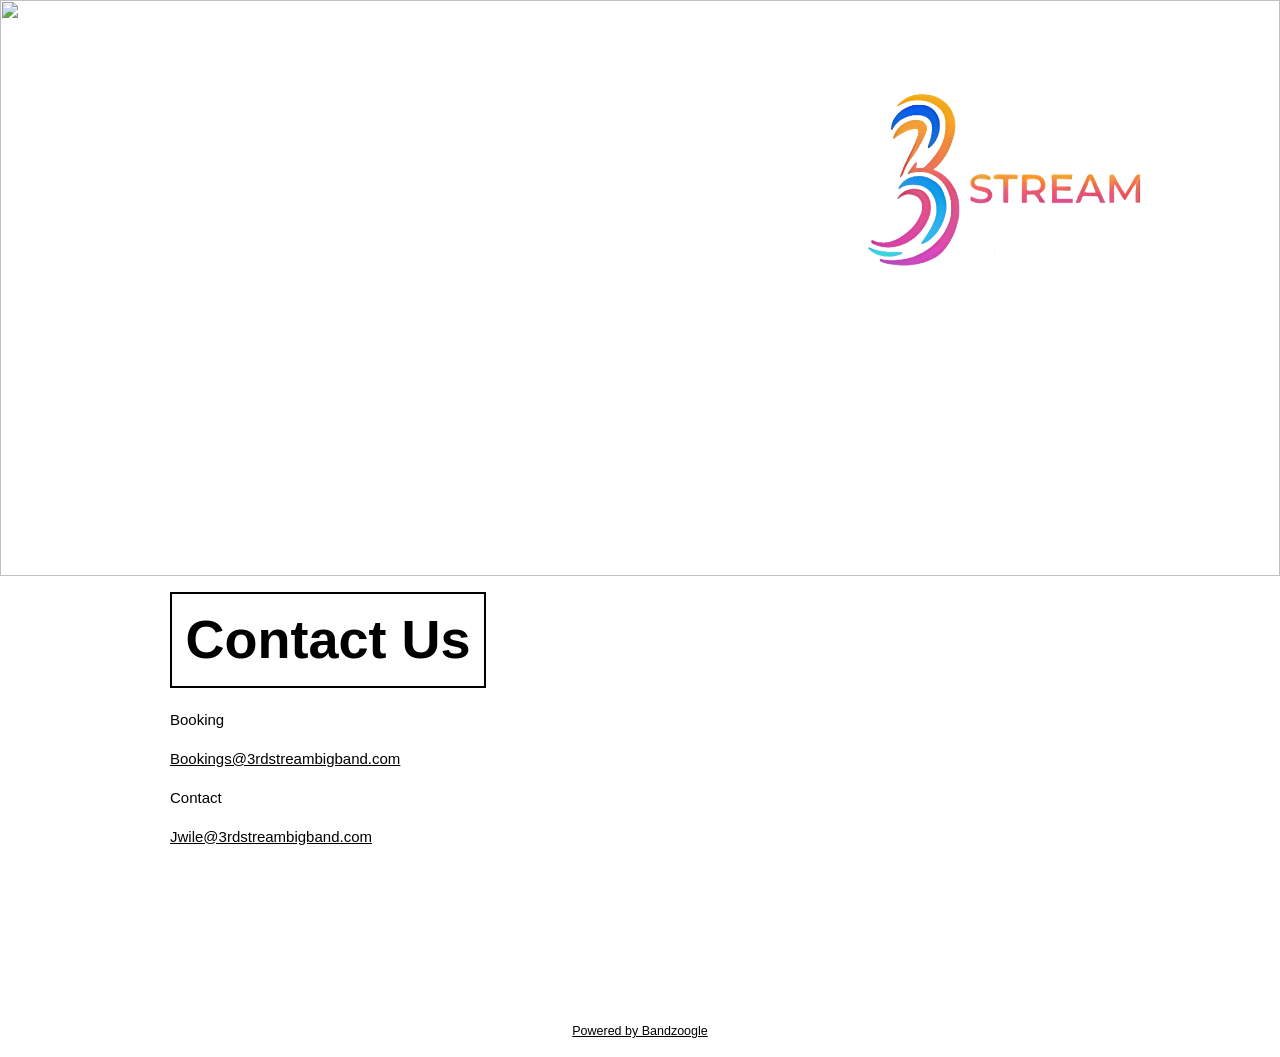
==== contact.html @ d9bb002b "Moved files to root" ====
<!DOCTYPE html>
<html id="scoped-css" class="not-logged-in no-js locale-en no-commerce" data-controller="" data-action="">
  
<!-- Mirrored from 3rdstreambigband.com/contact by HTTrack Website Copier/3.x [XR&CO'2014], Mon, 10 Aug 2026 00:32:26 GMT -->
<!-- Added by HTTrack --><meta http-equiv="content-type" content="text/html;charset=utf-8" /><!-- /Added by HTTrack -->
<head prefix="fb: http://www.facebook.com/2008/fbml og: http://opengraphprotocol.org/schema/">
    <meta charset="utf-8">
<meta http-equiv="X-UA-Compatible" content="IE=edge">
<title>3rd Stream Big Band - Contact</title>



    

    


<meta name="viewport" content="width=device-width">


<link rel="stylesheet" href="assets-app-production-pubnet.bndzgl.com/assets/usersite/application-7e1c2926b9871a1d9af09c7856b9c6609b6149b981fcbddb1d0e966303bf4316.css" media="screen" data-turbo-track="reload" />

    <script src="assets-app-production-pubnet.bndzgl.com/assets/usersite/themes/motiv-27b431ea64eb05230f53120e18dc5fb5eb8eedee2ac021db8546f7c849b88663.js" type="module" async="async" data-turbo-track="reload"></script>
  <link rel="stylesheet" href="assets-app-production-pubnet.bndzgl.com/assets/usersite/themes/motiv-3c1857070245957fd882a4499716e434329370ed6b64a64d6f753e266fe4dab1.css" media="screen" data-turbo-track="reload" />
  
  <style type="text/css" class="theme-config-properties">
    @import url('https://fonts.googleapis.com/css2?family=Droid+Serif:wght@700&amp;display=swap');
@import url('https://fonts.googleapis.com/css2?family=Droid+Serif&amp;display=swap');
@font-face { font-family: "Montserrat"; src: url('http://assets-production.bndzgl.com/assets/e1532ee4-0772-4915-86bd-6b50d09e55a1/montserrat-bold.woff2') format('woff2'), url('http://assets-production.bndzgl.com/assets/e1532ee4-0772-4915-86bd-6b50d09e55a1/montserrat-bold.woff') format('woff'), url('http://assets-production.bndzgl.com/assets/e1532ee4-0772-4915-86bd-6b50d09e55a1/montserrat-bold.ttf') format('truetype'); font-style: normal; font-weight: 700; }
@font-face { font-family: "Montserrat"; src: url('http://assets-production.bndzgl.com/assets/ea390843-f56d-4ad1-b993-533b66dcb849/montserrat-regular.woff2') format('woff2'), url('http://assets-production.bndzgl.com/assets/ea390843-f56d-4ad1-b993-533b66dcb849/montserrat-regular.woff') format('woff'), url('http://assets-production.bndzgl.com/assets/ea390843-f56d-4ad1-b993-533b66dcb849/montserrat-regular.ttf') format('truetype'); font-style: normal; font-weight: 400; }
@font-face { font-family: "Montserrat"; src: url('http://assets-production.bndzgl.com/assets/81fb3386-c85b-4eeb-9db9-d98a1b69dfc2/montserrat-semibold.woff2') format('woff2'), url('http://assets-production.bndzgl.com/assets/81fb3386-c85b-4eeb-9db9-d98a1b69dfc2/montserrat-semibold.woff') format('woff'), url('http://assets-production.bndzgl.com/assets/81fb3386-c85b-4eeb-9db9-d98a1b69dfc2/montserrat-semibold.ttf') format('truetype'); font-style: normal; font-weight: 600; }
:root {
  --theme-config-version: "theme_configs/4512193-20240620012657000000";
  --text-color: hsl(0, 0%, 0%);
--text-color-hsl: 0, 0%, 0%;
--text-color-h: 0;
--text-color-s: 0;
--text-color-l: 0;
--text-color-a: 1.0;
--link-color: hsl(0, 0%, 0%);
--link-color-hsl: 0, 0%, 0%;
--link-color-h: 0;
--link-color-s: 0;
--link-color-l: 0;
--link-color-a: 1.0;
--feature-title-color: hsl(0, 0%, 0%);
--feature-title-color-hsl: 0, 0%, 0%;
--feature-title-color-h: 0;
--feature-title-color-s: 0;
--feature-title-color-l: 0;
--feature-title-color-a: 1.0;
--nav-link-color: hsl(0, 0%, 100%);
--nav-link-color-hsl: 0, 0%, 100%;
--nav-link-color-h: 0;
--nav-link-color-s: 0;
--nav-link-color-l: 100;
--nav-link-color-a: 1.0;
--nav-link-rollover-color: hsl(0, 0%, 100%);
--nav-link-rollover-color-hsl: 0, 0%, 100%;
--nav-link-rollover-color-h: 0;
--nav-link-rollover-color-s: 0;
--nav-link-rollover-color-l: 100;
--nav-link-rollover-color-a: 1.0;
--sub-menu-background-color: hsl(0, 0%, 100%);
--sub-menu-background-color-hsl: 0, 0%, 100%;
--sub-menu-background-color-h: 0;
--sub-menu-background-color-s: 0;
--sub-menu-background-color-l: 100;
--sub-menu-background-color-a: 1.0;
--sub-menu-link-color: hsl(0, 0%, 0%);
--sub-menu-link-color-hsl: 0, 0%, 0%;
--sub-menu-link-color-h: 0;
--sub-menu-link-color-s: 0;
--sub-menu-link-color-l: 0;
--sub-menu-link-color-a: 1.0;
--mobile-nav-link-color: hsl(0, 0%, 100%);
--mobile-nav-link-color-hsl: 0, 0%, 100%;
--mobile-nav-link-color-h: 0;
--mobile-nav-link-color-s: 0;
--mobile-nav-link-color-l: 100;
--mobile-nav-link-color-a: 1.0;
--page-title-type-enum: logo;
--page-title-string: "3RD STREAM BIG BAND";
--page-title-logo-background-image: url("images.zoogletools.com/s_bzglfiles/u/977037/cdb2e8a23fd7a0f8867be0e07daa33da6329a30c/original/3rd-white.png/%21%21/meta_eyJzcmNCdWNrZXQiOiJiemdsZmlsZXMifQ%3d%3d.png");
--page-title-logo-size-number: 55%;
--page-title-logo-size-number-unitless: 55;
--page-title-color: hsl(0, 100%, 46%);
--page-title-color-hsl: 0, 100%, 46%;
--page-title-color-h: 0;
--page-title-color-s: 100;
--page-title-color-l: 46;
--page-title-color-a: 1.0;
--site-wide-my-sites-size-number: 1.5rem;
--site-wide-my-sites-size-number-unitless: 1.5;
--site-wide-my-sites-rgba: hsl(0, 0%, 100%);
--site-wide-my-sites-color: hsl(0, 0%, 100%);
--site-wide-my-sites-rgba-hsl: 0, 0%, 100%;
--site-wide-my-sites-rgba-h: 0;
--site-wide-my-sites-rgba-s: 0;
--site-wide-my-sites-rgba-l: 100;
--site-wide-my-sites-rgba-a: 1.0;
--site-wide-my-sites-hover-rgba: hsl(0, 0%, 94%);
--site-wide-my-sites-hover-color: hsl(0, 0%, 94%);
--site-wide-my-sites-hover-rgba-hsl: 0, 0%, 94%;
--site-wide-my-sites-hover-rgba-h: 0;
--site-wide-my-sites-hover-rgba-s: 0;
--site-wide-my-sites-hover-rgba-l: 94;
--site-wide-my-sites-hover-rgba-a: 1.0;
--site-wide-my-sites-align-enum: center;
--swmp-use-custom-colors-boolean: true;
--swmp-background-color: hsl(220, 5%, 12%);
--swmp-background-color-hsl: 220, 5%, 12%;
--swmp-background-color-h: 220;
--swmp-background-color-s: 5;
--swmp-background-color-l: 12;
--swmp-background-color-a: 1.0;
--swmp-text-color-enum: white;
--button-color: hsl(0, 0%, 0%);
--button-color-hsl: 0, 0%, 0%;
--button-color-h: 0;
--button-color-s: 0;
--button-color-l: 0;
--button-color-a: 1.0;
--button-hover-color: hsl(0, 0%, 0%);
--button-hover-color-hsl: 0, 0%, 0%;
--button-hover-color-h: 0;
--button-hover-color-s: 0;
--button-hover-color-l: 0;
--button-hover-color-a: 1.0;
--button-shape-enum: square;
--button-style-enum: outline;
--diagonal-elements-boolean: false;
--image-texture-overlay-boolean: false;
--image-filter-enum: none;
--image-filter-custom-rgba: hsla(220, 5%, 12%, 0.2);
--image-filter-custom-color: hsla(220, 5%, 12%, 0.2);
--image-filter-custom-rgba-hsl: 220, 5%, 12%;
--image-filter-custom-rgba-h: 220;
--image-filter-custom-rgba-s: 5;
--image-filter-custom-rgba-l: 12;
--image-filter-custom-rgba-a: 0.2;
--image-filter-custom-mode-enum: multiply;
--page-background-color: hsl(0, 0%, 100%);
--page-background-color-hsl: 0, 0%, 100%;
--page-background-color-h: 0;
--page-background-color-s: 0;
--page-background-color-l: 100;
--page-background-color-a: 1.0;
--mobile-nav-background-color: hsl(0, 0%, 0%);
--mobile-nav-background-color-hsl: 0, 0%, 0%;
--mobile-nav-background-color-h: 0;
--mobile-nav-background-color-s: 0;
--mobile-nav-background-color-l: 0;
--mobile-nav-background-color-a: 1.0;
--page-title-animation-boolean: true;
--page-title-animation-enum: None;
--page-title-animation-rgba: hsl(232, 67%, 13%);
--page-title-animation-color: hsl(232, 67%, 13%);
--page-title-animation-rgba-hsl: 232, 67%, 13%;
--page-title-animation-rgba-h: 232;
--page-title-animation-rgba-s: 67;
--page-title-animation-rgba-l: 13;
--page-title-animation-rgba-a: 1.0;
--page-title-vertical-position-number: 30%;
--page-title-vertical-position-number-unitless: 30;
--page-title-alignment-enum: right;
--header-height-number: 64%;
--header-height-number-unitless: 64;
--accent-elements-boolean: true;
--heading-color: hsl(0, 0%, 0%);
--heading-color-hsl: 0, 0%, 0%;
--heading-color-h: 0;
--heading-color-s: 0;
--heading-color-l: 0;
--heading-color-a: 1.0;
--page-title-typeface-style: "bold";
--page-title-typeface-style-stylesheet: "//assets-production.bndzgl.com/assets/e1532ee4-0772-4915-86bd-6b50d09e55a1/stylesheet.css#Montserrat-bold";
--page-title-typeface-style-stack: 'Montserrat', sans-serif;
--page-title-typeface-style-font-weight: 700;
--page-title-typeface-style-font-style: normal;
--page-title-typeface-size-number: 47px;
--page-title-typeface-size-number-unitless: 47;
--page-title-uppercase-boolean: false;
--heading-typeface-style: "bold";
--heading-typeface-style-stylesheet: "https://fonts.googleapis.com/css2?family=Droid+Serif:wght@700&display=swap";
--heading-typeface-style-stack: 'Droid Serif', serif;
--heading-typeface-style-font-weight: 700;
--heading-typeface-style-font-style: normal;
--heading-typeface-size-number: 24px;
--heading-typeface-size-number-unitless: 24;
--heading-uppercase-boolean: false;
--content-typeface-style: "regular";
--content-typeface-style-stylesheet: "//assets-production.bndzgl.com/assets/ea390843-f56d-4ad1-b993-533b66dcb849/stylesheet.css#Montserrat-regular";
--content-typeface-style-stack: 'Montserrat', sans-serif;
--content-typeface-style-font-weight: 400;
--content-typeface-style-font-style: normal;
--content-typeface-size-number: 15px;
--content-typeface-size-number-unitless: 15;
--content-lineheight-number: 1.6;
--content-lineheight-number-unitless: 1.6;
--content-uppercase-boolean: false;
--feature-title-typeface-style: "semibold";
--feature-title-typeface-style-stylesheet: "//assets-production.bndzgl.com/assets/81fb3386-c85b-4eeb-9db9-d98a1b69dfc2/stylesheet.css#Montserrat-semibold";
--feature-title-typeface-style-stack: 'Montserrat', sans-serif;
--feature-title-typeface-style-font-weight: 600;
--feature-title-typeface-style-font-style: normal;
--feature-title-typeface-size-number: 54px;
--feature-title-typeface-size-number-unitless: 54;
--feature-title-uppercase-boolean: false;
--menu-item-typeface-style: "regular";
--menu-item-typeface-style-stylesheet: "//assets-production.bndzgl.com/assets/ea390843-f56d-4ad1-b993-533b66dcb849/stylesheet.css#Montserrat-regular";
--menu-item-typeface-style-stack: 'Montserrat', sans-serif;
--menu-item-typeface-style-font-weight: 400;
--menu-item-typeface-style-font-style: normal;
--menu-item-typeface-size-number: 23px;
--menu-item-typeface-size-number-unitless: 23;
--menu-item-uppercase-boolean: false;
--feature-title-letterspacing-number: 0em;
--feature-title-letterspacing-number-unitless: 0;
--page-title-letterspacing-number: 0em;
--page-title-letterspacing-number-unitless: 0;
--secondary-heading-typeface-style: "regular";
--secondary-heading-typeface-style-stylesheet: "https://fonts.googleapis.com/css2?family=Droid+Serif&display=swap";
--secondary-heading-typeface-style-stack: 'Droid Serif', serif;
--secondary-heading-typeface-style-font-weight: 400;
--secondary-heading-typeface-style-font-style: normal;
--secondary-heading-typeface-size-number: 15px;
--secondary-heading-typeface-size-number-unitless: 15;
--secondary-heading-uppercase-boolean: true;
--secondary-heading-color: hsl(0, 0%, 0%);
--secondary-heading-color-hsl: 0, 0%, 0%;
--secondary-heading-color-h: 0;
--secondary-heading-color-s: 0;
--secondary-heading-color-l: 0;
--secondary-heading-color-a: 1.0;
--heading-lineheight-number: 1.4;
--heading-lineheight-number-unitless: 1.4;
--secondary-heading-lineheight-number: 1.4;
--secondary-heading-lineheight-number-unitless: 1.4;
--feature-title-lineheight-number: 1.4;
--feature-title-lineheight-number-unitless: 1.4;
--use-custom-mobile-header-height-boolean: false;
--mobile-header-height-number: 70%;
--mobile-header-height-number-unitless: 70;
--content-link-style-enum: underline;
--accent-elements-enum: Title Plaque;
--use-device-dependent-logo-sizes-boolean: false;
--tablet-logo-size-number: 50%;
--tablet-logo-size-number-unitless: 50;
--mobile-logo-size-number: 50%;
--mobile-logo-size-number-unitless: 50;
--use-device-dependent-title-sizes-boolean: false;
--tablet-page-title-typeface-size-number: 64px;
--tablet-page-title-typeface-size-number-unitless: 64;
--mobile-page-title-typeface-size-number: 36px;
--mobile-page-title-typeface-size-number-unitless: 36;
--page-title-letterspacing-mobile-boolean: false;
--section-background-color: hsl(0, 0%, 100%);
--_section-background-color: hsl(0, 0%, 100%);
--section-background-color-hsl: 0, 0%, 100%;
--_section-background-color-hsl: 0, 0%, 100%;
--section-background-color-h: 0;
--_section-background-color-h: 0;
--section-background-color-s: 0;
--_section-background-color-s: 0;
--section-background-color-l: 100;
--_section-background-color-l: 100;
--section-background-color-a: 1.0;
--_section-background-color-a: 1.0;
}

.style-section-style-1,.style-section-style-2 .complementary-section-style {
  --background-color-hsl: 0, 0%, 98%;
--background-color-h: 0;
--background-color-s: 0;
--background-color-l: 98;
--background-color-a: 1.0;
--text-color: hsl(0, 0%, 0%);
--text-color-hsl: 0, 0%, 0%;
--text-color-h: 0;
--text-color-s: 0;
--text-color-l: 0;
--text-color-a: 1.0;
--link-color: hsl(0, 0%, 0%);
--link-color-hsl: 0, 0%, 0%;
--link-color-h: 0;
--link-color-s: 0;
--link-color-l: 0;
--link-color-a: 1.0;
--feature-title-color: hsl(0, 0%, 0%);
--feature-title-color-hsl: 0, 0%, 0%;
--feature-title-color-h: 0;
--feature-title-color-s: 0;
--feature-title-color-l: 0;
--feature-title-color-a: 1.0;
--heading-color: hsl(0, 0%, 0%);
--heading-color-hsl: 0, 0%, 0%;
--heading-color-h: 0;
--heading-color-s: 0;
--heading-color-l: 0;
--heading-color-a: 1.0;
--button-color: hsl(0, 0%, 0%);
--button-color-hsl: 0, 0%, 0%;
--button-color-h: 0;
--button-color-s: 0;
--button-color-l: 0;
--button-color-a: 1.0;
--button-hover-color: hsl(0, 0%, 0%);
--button-hover-color-hsl: 0, 0%, 0%;
--button-hover-color-h: 0;
--button-hover-color-s: 0;
--button-hover-color-l: 0;
--button-hover-color-a: 1.0;
--secondary-heading-color: hsl(0, 0%, 0%);
--secondary-heading-color-hsl: 0, 0%, 0%;
--secondary-heading-color-h: 0;
--secondary-heading-color-s: 0;
--secondary-heading-color-l: 0;
--secondary-heading-color-a: 1.0;
--section-background-color: hsl(0, 0%, 98%);
--_section-background-color: hsl(0, 0%, 98%);
--section-background-color-hsl: 0, 0%, 98%;
--_section-background-color-hsl: 0, 0%, 98%;
--section-background-color-h: 0;
--_section-background-color-h: 0;
--section-background-color-s: 0;
--_section-background-color-s: 0;
--section-background-color-l: 98;
--_section-background-color-l: 98;
--section-background-color-a: 1.0;
--_section-background-color-a: 1.0;
  --_background-color: hsl(0, 0%, 98%);
--_background-color-hsl: 0, 0%, 98%;
--_background-color-h: 0;
--_background-color-s: 0;
--_background-color-l: 98;
--_background-color-a: 1.0;
}


.style-section-style-2,.style-section-style-1 .complementary-section-style,.default-section-style .complementary-section-style {
  --background-color-hsl: 0, 0%, 19%;
--background-color-h: 0;
--background-color-s: 0;
--background-color-l: 19;
--background-color-a: 1.0;
--text-color: hsl(0, 0%, 100%);
--text-color-hsl: 0, 0%, 100%;
--text-color-h: 0;
--text-color-s: 0;
--text-color-l: 100;
--text-color-a: 1.0;
--link-color: hsl(0, 0%, 100%);
--link-color-hsl: 0, 0%, 100%;
--link-color-h: 0;
--link-color-s: 0;
--link-color-l: 100;
--link-color-a: 1.0;
--feature-title-color: hsl(0, 0%, 100%);
--feature-title-color-hsl: 0, 0%, 100%;
--feature-title-color-h: 0;
--feature-title-color-s: 0;
--feature-title-color-l: 100;
--feature-title-color-a: 1.0;
--heading-color: hsl(0, 0%, 100%);
--heading-color-hsl: 0, 0%, 100%;
--heading-color-h: 0;
--heading-color-s: 0;
--heading-color-l: 100;
--heading-color-a: 1.0;
--button-color: hsl(0, 0%, 100%);
--button-color-hsl: 0, 0%, 100%;
--button-color-h: 0;
--button-color-s: 0;
--button-color-l: 100;
--button-color-a: 1.0;
--button-hover-color: hsl(0, 0%, 100%);
--button-hover-color-hsl: 0, 0%, 100%;
--button-hover-color-h: 0;
--button-hover-color-s: 0;
--button-hover-color-l: 100;
--button-hover-color-a: 1.0;
--secondary-heading-color: hsl(0, 0%, 100%);
--secondary-heading-color-hsl: 0, 0%, 100%;
--secondary-heading-color-h: 0;
--secondary-heading-color-s: 0;
--secondary-heading-color-l: 100;
--secondary-heading-color-a: 1.0;
--section-background-color: hsl(0, 0%, 19%);
--_section-background-color: hsl(0, 0%, 19%);
--section-background-color-hsl: 0, 0%, 19%;
--_section-background-color-hsl: 0, 0%, 19%;
--section-background-color-h: 0;
--_section-background-color-h: 0;
--section-background-color-s: 0;
--_section-background-color-s: 0;
--section-background-color-l: 19;
--_section-background-color-l: 19;
--section-background-color-a: 1.0;
--_section-background-color-a: 1.0;
  --_background-color: hsl(0, 0%, 19%);
--_background-color-hsl: 0, 0%, 19%;
--_background-color-h: 0;
--_background-color-s: 0;
--_background-color-l: 19;
--_background-color-a: 1.0;
}




  </style>





<link rel="stylesheet" href="assets-app-production-pubnet.bndzgl.com/assets/usersite_print-b71ab680fe1fa86be1153b0da4ccb898bd3971ddb341910c16fbca8228daac75.css" media="print" data-turbo-track="reload" />

<script type="application/ld+json">{"@context":"http:\/\/schema.org","@type":"WebSite","name":"3rd Stream Big Band","url":"https:\/\/3rdstreambigband.com\/","sameAs":["https:\/\/www.facebook.com\/p\/The-3rd-Stream-Big-Band-ATL-100063924797934\/","https:\/\/www.youtube.com\/@3rdstreambigband825"]}</script>


  <script src="assets-app-production-pubnet.bndzgl.com/assets/usersite/application-e3490ddf6323dba92425420d7fd107cd1bae9f25b903797591403db0403dcbb3.js" data-turbo-track="reload"></script>
<script src="assets-app-production-pubnet.bndzgl.com/assets/usersite-ed3ac8361182bb9f26510bc4d0d2a6daead214de0c4d9b705e328264e905234b.js" defer="defer" type="module" data-turbo-track="reload"></script>
<link rel="stylesheet" href="assets-app-production-pubnet.bndzgl.com/assets/usersite-1a85e91df3ebf26944862895fb771c6ed3f07f74f96daaa2a21651afc57485b4.css" async="async" media="screen" data-turbo-track="reload" />








<meta name="csrf-param" content="authenticity_token" />
<meta name="csrf-token" content="nWFMn_YP-nQjwmLF_OG9B4SEU8cRfr4vA7VEF2T3vaWTRWpc7FtadleBsgx4ogzpc1a1zWeFyp5MPG7JkoxE_w" />
<meta name="title" content="3rd Stream Big Band - Contact">
<meta property="og:title" content="3rd Stream Big Band - Contact">
<meta name="twitter:title" content="3rd Stream Big Band - Contact">
<meta name="description" content="Contact. 3rd Stream Big Band">
<meta property="og:description" content="Contact. 3rd Stream Big Band">
<meta name="twitter:description" content="Contact. 3rd Stream Big Band">
<meta name="url" content="https://3rdstreambigband.com/contact">
<meta property="og:url" content="https://3rdstreambigband.com/contact">
<meta name="twitter:card" content="summary">

<meta name="turbo-prefetch" content="false">
<meta name="turbo-refresh-method" content="morph">


<link rel="canonical" href="contact.html">


  <style class="page-styles">
    .website-page-contact {
      --first-row-background-color: var(--page-background-color);
    }
  </style>








<meta name="remix-stylesheet" content="//assets-app-production-pubnet.bndzgl.com/assets/remix-1e899724e72cbce391678877b7e11b87bdc8073febe254203cb8db4536368404.css">




</head>
  <body class="theme-motiv theme-motiv-a m-style-theme-config-4512193 bz has-swms not-intro-page" data-slug="contact" data-turbo="true" data-controller="live-chat no-pjax" data-editor--editor-state-target="usersite" data-variant="a">
    
    


    

      
<div class="usersite-container-wrap">
  <div id="usersite-container-inner-wrap">
    <div id="usersite-container" data-theme-page-title-type-enum="logo" data-theme-site-wide-my-sites-align-enum="center" data-theme-swmp-use-custom-colors-boolean="1" data-theme-swmp-text-color-enum="white" data-theme-button-shape-enum="square" data-theme-button-style-enum="outline" data-theme-diagonal-elements-boolean="0" data-theme-image-texture-overlay-boolean="0" data-theme-image-filter-enum="none" data-theme-image-filter-custom-mode-enum="multiply" data-theme-page-title-animation-boolean="1" data-theme-page-title-animation-enum="None" data-theme-page-title-alignment-enum="right" data-theme-accent-elements-boolean="1" data-theme-page-title-uppercase-boolean="0" data-theme-heading-uppercase-boolean="0" data-theme-content-uppercase-boolean="0" data-theme-feature-title-uppercase-boolean="0" data-theme-menu-item-uppercase-boolean="0" data-theme-secondary-heading-uppercase-boolean="1" data-theme-use-custom-mobile-header-height-boolean="0" data-theme-content-link-style-enum="underline" data-theme-accent-elements-enum="Title Plaque" data-theme-use-device-dependent-logo-sizes-boolean="0" data-theme-use-device-dependent-title-sizes-boolean="0" data-theme-page-title-letterspacing-mobile-boolean="0" data-theme-variant-key="a" data-controller="content-width">
      		
			<nav id="main-nav" class="mobile" data-action="turbo:load@document-&gt;selected-page#mark" data-controller="selected-page"><ul class="mobile list top menu-length-3"><li class="top"><div><a class="top" href="home.html">Home</a></div></li><li class="top"><div><a class="top" href="photo.html">Photo</a></div></li><li class="top selected"><div><a class="top" href="contact.html">Contact</a></div></li></ul><ul class="my-sites"><li class="facebook">  <a class="icon facebook" rel="noopener" target="_blank" title="https://www.facebook.com/p/The-3rd-Stream-Big-Band-ATL-100063924797934/" href="https://www.facebook.com/p/The-3rd-Stream-Big-Band-ATL-100063924797934/"><svg xmlns="http://www.w3.org/2000/svg" viewBox="0 0 9 18" class="icon"><path fill-rule="evenodd" d="M1.907 18V8.999H0V5.897h1.907V4.035C1.907 1.505 2.984 0 6.044 0h2.547v3.103H7c-1.191 0-1.27.433-1.27 1.242l-.005 1.552h2.885L8.27 9H5.724V18H1.907z"></path></svg></a>
</li> <li class="youtube">  <a class="icon youtube" rel="noopener" target="_blank" title="https://www.youtube.com/@3rdstreambigband825" href="https://www.youtube.com/@3rdstreambigband825"><svg xmlns="http://www.w3.org/2000/svg" viewBox="0 0 18 14" class="icon"><path d="M7.518.011l1.81-.01c.971.004 3.89.03 5.972.173l.355.05c.394.061.95.209 1.445.76.463.478.66 1.426.714 1.746l.017.108s.155 1.378.168 2.816L18 7.241c0 .654-.032 1.31-.068 1.84l-.1 1.172s-.17 1.274-.732 1.853c-.675.753-1.463.753-1.8.811l-.537.033c-2.11.12-4.778.138-5.547.14l-2.132-.03c-1.465-.029-3.372-.076-4.215-.143-.394-.116-1.294-.058-1.969-.81-.43-.444-.63-1.293-.7-1.668l-.031-.186S.014 8.875 0 7.437V5.654l.007-.39c.012-.45.035-.883.06-1.254l.1-1.172S.339 1.564.9.985C1.575.232 2.362.232 2.7.174l.75-.045C4.827.057 6.4.025 7.518.01zm-.973 3.262v6.545l6.546-3.273-6.546-3.272z"></path></svg></a>
</li></ul></nav>

		
		<div data-pjax-container>
			
        
  <div id="page-root" class="inner-page display-type-logo website-page-contact has-swms has-section-styles" data-page-id="7225246" data-slug="contact" data-chromeless="false">
    <div id="container">
	
		<header id="page-header">
			<div id="page_media_container" class="page-media-wrapper">
      <media-background-container class="moda m-page-media m-media m-bordered m-cut-corner m-clipped m-shape m-masked page-photos page-media-container" interval="medium" speed="medium" transition="fade" style="--media-background-color: #000000">
  <media-background crop-rect="{&quot;x&quot;:1276.9999999999995,&quot;y&quot;:250.76804770317239,&quot;w&quot;:2420.0000000000005,&quot;h&quot;:1333.3333333333335}" focal-point="{&quot;x&quot;:571.0000000000007,&quot;y&quot;:716.2319522968272}" original-width="3697" original-height="1935" mode="cropped" class="page-photo" image-align="center" image-justify="center" vignette="none" background-style="color" opacity="100">
  <picture>
      <source media="(max-width: 600px)" srcset="//images.zoogletools.com/s:bzglfiles/u/977037/1f9a44ee814a3a2fb80f740d1cd9d54a7e58e80d/original/3rd-stream-cropped.jpg/!!/b%3AW1sicmVzaXplIiwxMjAwXSxbIm1heCJdLFsid2UiXV0%3D/meta%3AeyJzcmNCdWNrZXQiOiJiemdsZmlsZXMifQ%3D%3D.jpg 1x, //images.zoogletools.com/s:bzglfiles/u/977037/1f9a44ee814a3a2fb80f740d1cd9d54a7e58e80d/original/3rd-stream-cropped.jpg/!!/b%3AW1sicmVzaXplIiwxODAwXSxbIm1heCJdLFsid2UiXV0%3D/meta%3AeyJzcmNCdWNrZXQiOiJiemdsZmlsZXMifQ%3D%3D.jpg 2x">
      <source media="(min-width: 601px)" srcset="//images.zoogletools.com/s:bzglfiles/u/977037/1f9a44ee814a3a2fb80f740d1cd9d54a7e58e80d/original/3rd-stream-cropped.jpg/!!/b%3AW1sicmVzaXplIiwxODAwXSxbIm1heCJdLFsid2UiXV0%3D/meta%3AeyJzcmNCdWNrZXQiOiJiemdsZmlsZXMifQ%3D%3D.jpg 1x, //images.zoogletools.com/s:bzglfiles/u/977037/1f9a44ee814a3a2fb80f740d1cd9d54a7e58e80d/original/3rd-stream-cropped.jpg/!!/b%3AW1sicmVzaXplIiwzMjAwXSxbIm1heCJdLFsid2UiXV0%3D/meta%3AeyJzcmNCdWNrZXQiOiJiemdsZmlsZXMifQ%3D%3D.jpg 2x">

    <img src="images.zoogletools.com/s_bzglfiles/u/977037/1f9a44ee814a3a2fb80f740d1cd9d54a7e58e80d/original/3rd-stream-cropped.jpg/%21%21/b_W1sicmVzaXplIiwxODAwXSxbIm1heCJdLFsid2UiXV0%3d/meta_eyJzcmNCdWNrZXQiOiJiemdsZmlsZXMif">
  </picture>
</media-background>

</media-background-container>

</div>
			
<div id="site-wide-header" class="site-wide-feature-area"><moda-sections class="zoogle-content" data-arrangement-id="9206238" data-controller="content-width"><moda-section class="moda m-section m-shape m-masked m-style-feature-row-23343368 zoogle-columns zoogle-columns-1 zoogle-columns-100 default-section-style padding-none title-alignment-left block block-row layout_full" data-row-id="23343368" id="feature_row_23343368" variant="1">
  
  

  

  <div class="zoogle-columns-inner site-wrap">
    


    
      <div class="zoogle-column zoogle-column-1-of-1 col_1_of_1 layout_full" data-column-id="27534367" id="feature_column_27534367">
  
    <div class="zoogle-feature block layout_full" data-block-id="25687766" id="feature_block_25687766"><section class="feature my_site_feature" data-feature-id="2079314" data-controller="content-width" data-content-width-name="feature" id="my_site_feature_2079314">  <ul class="my_sites -align-center my_sites_font_face my_sites_count_2 my_sites_shape_icon site_wide_my_sites" style="--my-sites-feature-size: 20px; --my-sites-feature-background-color: hsla(0,0%,0%,1);">
      <li class="facebook">
          <a class="icon facebook" rel="noopener" target="_blank" title="https://www.facebook.com/p/The-3rd-Stream-Big-Band-ATL-100063924797934/" data-stat-action="Click" data-event-category="My sites" href="https://www.facebook.com/p/The-3rd-Stream-Big-Band-ATL-100063924797934/"><svg xmlns="http://www.w3.org/2000/svg" viewBox="0 0 9 18" class="icon"><path fill-rule="evenodd" d="M1.907 18V8.999H0V5.897h1.907V4.035C1.907 1.505 2.984 0 6.044 0h2.547v3.103H7c-1.191 0-1.27.433-1.27 1.242l-.005 1.552h2.885L8.27 9H5.724V18H1.907z"></path></svg></a>

</li>      <li class="youtube">
          <a class="icon youtube" rel="noopener" target="_blank" title="https://www.youtube.com/@3rdstreambigband825" data-stat-action="Click" data-event-category="My sites" href="https://www.youtube.com/@3rdstreambigband825"><svg xmlns="http://www.w3.org/2000/svg" viewBox="0 0 18 14" class="icon"><path d="M7.518.011l1.81-.01c.971.004 3.89.03 5.972.173l.355.05c.394.061.95.209 1.445.76.463.478.66 1.426.714 1.746l.017.108s.155 1.378.168 2.816L18 7.241c0 .654-.032 1.31-.068 1.84l-.1 1.172s-.17 1.274-.732 1.853c-.675.753-1.463.753-1.8.811l-.537.033c-2.11.12-4.778.138-5.547.14l-2.132-.03c-1.465-.029-3.372-.076-4.215-.143-.394-.116-1.294-.058-1.969-.81-.43-.444-.63-1.293-.7-1.668l-.031-.186S.014 8.875 0 7.437V5.654l.007-.39c.012-.45.035-.883.06-1.254l.1-1.172S.339 1.564.9.985C1.575.232 2.362.232 2.7.174l.75-.045C4.827.057 6.4.025 7.518.01zm-.973 3.262v6.545l6.546-3.273-6.546-3.272z"></path></svg></a>

</li></ul></section></div>
</div>
</div>
</moda-section></moda-sections></div>



			<div class="nav-bar">
				<div class="site-wrap">
					    <span id="toggle-mobile-menu" class="toggle-mobile-menu"><a href="javascript:"><i class="icon-hamburger"></i></a></span><nav id="main-nav" class="non-mobile" data-action="turbo:load@document-&gt;selected-page#mark" data-controller="selected-page"><ul class="horizontal list top menu-length-3"><li class="top selected"><div><a class="top" href="home.html">Home</a></div></li><li class="top"><div><a class="top" href="photo.html">Photo</a></div></li><li class="top"><div><a class="top" href="contact.html">Contact</a></div></li></ul></nav>

				</div>
			</div>

			<div class="site-wrap" id="title-wrap" data-apply-textfit="false">

				<div id="title-animations">
					<div class="accent-element-diamond">
						<span></span><span></span><span></span><span></span>
					</div>

					<div class="animation-elements">
						<span></span>
						<span></span>
						<span></span>
						<span></span>
						<span></span>
						<span></span>
						<span></span>
						<span></span>
						<span></span>
						<span></span>
						<span></span>
						<span></span>
						<span></span>
						<span></span>
						<span></span>
					</div>
				</div>

				<h1 id="page-title" class="page-title display-type-logo text-fit"><a href="home.html"><span class="outer" data-max-font-size="47"><span class="inner"><img src="images.zoogletools.com/s_bzglfiles/u/977037/cdb2e8a23fd7a0f8867be0e07daa33da6329a30c/original/3rd-white.png/%21%21/meta_eyJzcmNCdWNrZXQiOiJiemdsZmlsZXMifQ%3d%3d.png" alt="3RD STREAM BIG BAND"></span></span></a></h1>
			</div>
		</header>
	

	<div id="content-wrap">
		<div id="content">
			<div class="zoogle_flash">
</div>

<div id="cart-badge" class="cart-badge style-section-style-1 -empty-on-load" data-controller="cart--badge-loader cart--badge" data-action="cart--badge-loader:load-&gt;cart--badge-loader#injectBadge cart--cart:updated@window-&gt;cart--badge#onCartUpdate cart--cart:display@window-&gt;cart--badge#displayCart" data-cart--badge-loader-url-value="/api/cart/badge" data-turbo-permanent=""></div>


  <div id="page-content-wrap"><moda-sections class="zoogle-content" data-arrangement-id="9207207" data-controller="content-width"><moda-section class="moda m-section m-shape m-masked m-style-feature-row-23345974 zoogle-columns zoogle-columns-2 zoogle-columns-67-33 default-section-style padding-none title-alignment-left block block-row layout_full has-title zoogle-columns-first" data-row-id="23345974" id="feature_row_23345974" variant="1">
  
  

  

  <div class="zoogle-columns-inner site-wrap">
    


    <h2 class="subtitle-wrap heading-primary row-title"><span class="subtitle">Contact Us</span></h2>
      <div class="zoogle-column zoogle-column-1-of-2 col_1_of_2 layout_two_thirds" data-column-id="27537291" id="feature_column_27537291">
  
    <div class="zoogle-feature block layout_full" data-block-id="26019963" id="feature_block_26019963"><section class="feature text_feature" data-feature-id="6558879" data-controller="content-width" data-content-width-name="feature" id="text_feature_6558879"><div data-controller="zoogle-video" data-action="message@window->zoogle-video#handleVimeoPostMessage"><p>Booking</p><p><a class="no-pjax" href="mailto:Bookings@3rdstreambigband.com">Bookings@3rdstreambigband.com</a></p><p>Contact</p><p><a class="no-pjax" href="mailto:Jwile@3rdstreambigband.com">Jwile@3rdstreambigband.com</a></p><p> </p><p> </p></div></section></div>
</div><div class="zoogle-column zoogle-column-2-of-2 col_2_of_2 layout_third" data-column-id="27537292" id="feature_column_27537292">
  
    <div class="zoogle-feature block layout_full" data-block-id="25689898" id="feature_block_25689898"><section class="feature my_site_feature" data-feature-id="2047952" data-controller="content-width" data-content-width-name="feature" id="my_site_feature_2047952"></section></div>
</div>
</div>
</moda-section></moda-sections></div>

		</div>
	</div>

	
		<div id="footer-wrap">

  <footer id="site-wide-footer" class="site-wide-footer"><moda-sections class="zoogle-content" data-arrangement-id="9206236" data-controller="content-width"><moda-section class="moda m-section m-shape m-masked m-style-feature-row-23343366 zoogle-columns zoogle-columns-1 zoogle-columns-100 default-section-style padding-none title-alignment-left block block-row layout_full" data-row-id="23343366" id="feature_row_23343366" variant="1">
  
  

  

  <div class="zoogle-columns-inner site-wrap">
    


    
      <div class="zoogle-column zoogle-column-1-of-1 col_1_of_1 layout_full" data-column-id="27534365" id="feature_column_27534365">
</div>
</div>
    <div class="zoogle-columns-inner site-wrap">  <div class="injected-footer">
  <footer id="page-footer" data-controller="session" data-session-url-value="/go/member/profile">

    <div class="zoogle-feature block layout_full" data-block-id="1663496" id="sitewide_block_1663496"><section class="feature text_feature" data-feature-id="6454956" data-controller="content-width" data-content-width-name="feature" id="text_feature_6454956"></section></div>


    <p class="hide" data-controller="attributions">
  Some images &copy; <span data-attributions-target="list"></span>
</p>

    <nav>
  <ul>
      <li class="if-logged-in"><a class="no-pjax link" data-turbo="false" rel="nofollow" data-method="delete" href="https://3rdstreambigband.com/user_sessions/logout">Log out</a></li>
  </ul>
</nav>

    
  <div class="branding text-tertiary">
    
    <small>
      <a href="https://bandzoogle.com/?memref=ree88d&amp;utm_source=member&amp;utm_medium=website&amp;utm_campaign=footer" target="_blank" rel="nofollow noopener">Powered by Bandzoogle</a>
    </small>
  </div>

  </footer>
</div>


</div>
</moda-section></moda-sections></footer>
</div>
	
</div>

</div>

		</div>
		<script type="text/javascript">
var _zaq = _zaq || [];
var dntStatus = navigator.doNotTrack || window.doNotTrack || navigator.msDoNotTrack;
var dontTrack = dntStatus === true || dntStatus === "1";
var inEditor = document.querySelector('.fieri') !== null;

if (!dontTrack && !inEditor) {
  _zaq.push(['_setWebsite', '965818']);
  _zaq.push(['_setZone', 'Eastern Time (US &amp; Canada)']);
  _zaq.push(['_setHash', '3b872c93a41e7589bf48d79aa2451813']);
  _zaq.push(['_trackPage', '7225246']);

  (function() {
    var zs = document.createElement('script'); zs.type = 'text/javascript'; zs.async = true;
    zs.src = "stats.zoogletools.net/stats3860.js?v=1";
    zs.id = "zstats";
    var s = document.getElementsByTagName('script')[0]; s.parentNode.insertBefore(zs, s);
  })();
}
</script>

		
			
		

</div>  </div>
</div>
</body>
<!-- Mirrored from 3rdstreambigband.com/contact by HTTrack Website Copier/3.x [XR&CO'2014], Mon, 10 Aug 2026 00:32:26 GMT -->
</html>
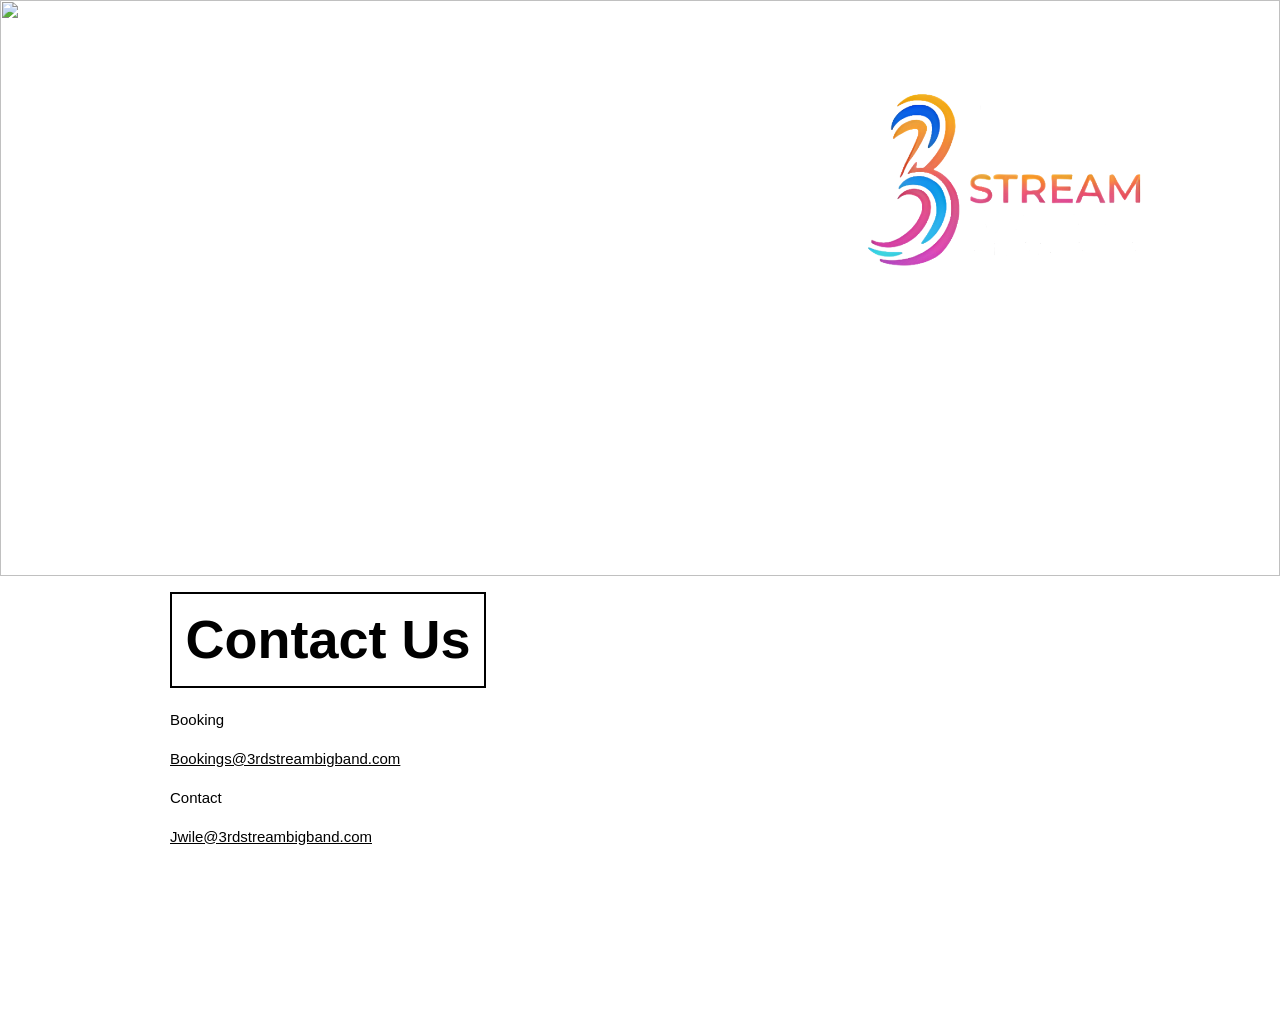
==== commit 0bcc1b26: "identity" ====
--- a/contact.html
+++ b/contact.html
@@ -641,9 +641,7 @@
     
   <div class="branding text-tertiary">
     
-    <small>
-      <a href="https://bandzoogle.com/?memref=ree88d&amp;utm_source=member&amp;utm_medium=website&amp;utm_campaign=footer" target="_blank" rel="nofollow noopener">Powered by Bandzoogle</a>
-    </small>
+    
   </div>
 
   </footer>
